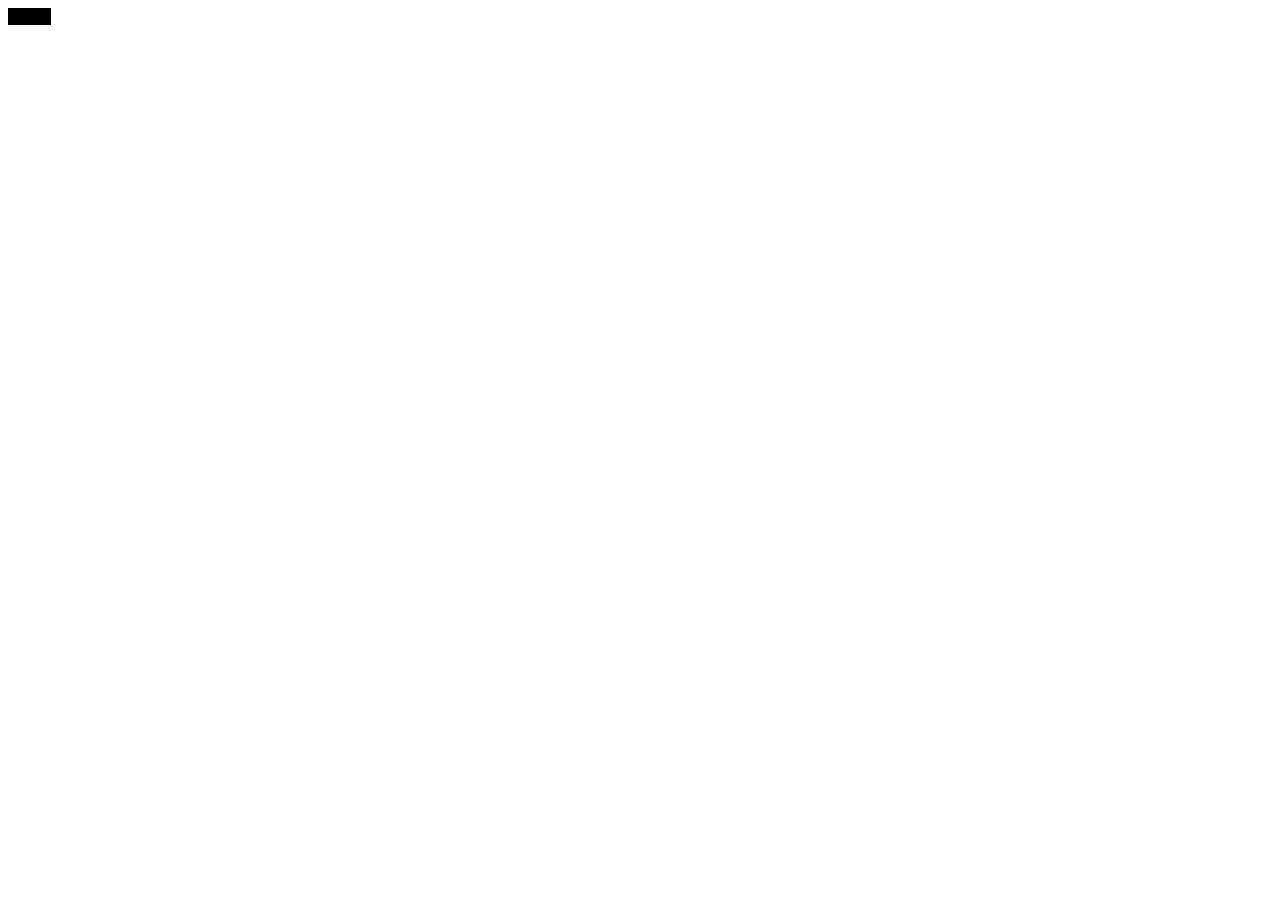
==== demo.html @ d17b1fb3 "adding GTube" ====
<html lang="en">
<head>
    <meta charset="UTF-8">
    <meta name="viewport" content="width=device-width, initial-scale=1.0">
    <title>Document</title>
</head>
<body>
    <a class="btn">hshhss</a>
</body>
</html>

<style>
    .btn{
        background-color: black;
        width: 200px;
        height: 200px;
        color: aliceblues;
        text-decoration: none;
    }
    .btn::after{
        background-color: rgb(255, 0, 21);
    }
</style>
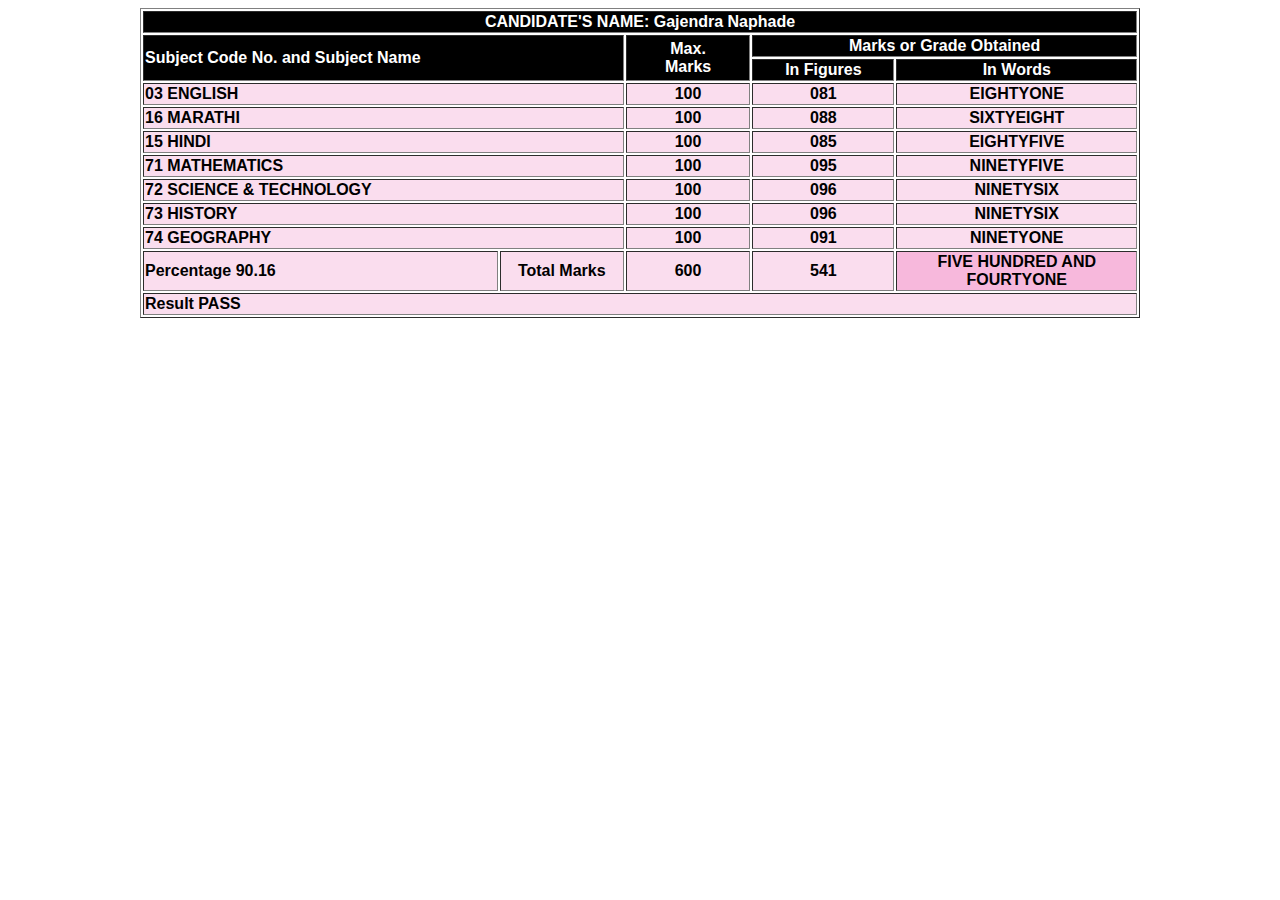
==== commit 6a61f6b6: "." ====
--- a/demo.html
+++ b/demo.html
@@ -1,23 +1,98 @@
+<!DOCTYPE html>
 <html lang="en">
+
 <head>
-    <meta charset="UTF-8">
-    <meta name="viewport" content="width=device-width, initial-scale=1.0">
-    <title>Document</title>
+  <meta charset="UTF-8">
+  <meta name="viewport" content="width=device-width, initial-scale=1.0">
+  <title>Gajendra</title>
+  <style>
+    * {
+      font-family: 'Segoe UI', Tahoma, Geneva, Verdana, sans-serif;
+      font-weight: bold;
+   
+    }
+  </style>
 </head>
+
 <body>
-    <a class="btn">hshhss</a>
+
+  <table border="1" width="1000" align="center">
+    <tr style="background-color: black; color:white;">
+      <th colspan="5">CANDIDATE'S NAME: Gajendra Naphade</th>
+    </tr>
+    <tr style="background-color: black; color:white;">
+      <td rowspan="2" colspan="2"  style="width:200px;">Subject Code No. and Subject Name</td>
+      <td rowspan="2" align="center"style="width:50px;">Max.<br>Marks</td>
+      <td colspan="2" align="center" >Marks or Grade Obtained</td>
+    </tr>
+    <tr style="background-color: black; color:white;">
+      <td align="center" style="width:50px;">In Figures</td>
+      <td align="center" style="width:100px;">In Words</td>
+    </tr>
+
+
+    <tr style="width:100px; background-color:#f8cee6af;">
+      <td colspan="2">03 ENGLISH</td>
+      <td align="center">100</td>
+      <td align="center">081</td>
+      <td align="center">EIGHTYONE</td>
+    </tr>
+
+<tr style="width:100px; background-color:#f8cee6af;">
+  <td colspan="2">16 MARATHI</td>
+  <td align="center">100</td>
+  <td align="center">088</td>
+  <td align="center">SIXTYEIGHT</td>
+</tr>
+
+<tr style="width:100px; background-color:#f8cee6af;">
+  <td colspan="2">15 HINDI</td>
+  <td align="center">100</td>
+  <td align="center">085</td>
+  <td align="center">EIGHTYFIVE</td>
+</tr>
+
+<tr style="width:100px; background-color:#f8cee6af;">
+  <td colspan="2">71 MATHEMATICS</td>
+  <td align="center">100</td>
+  <td align="center">095</td>
+  <td align="center">NINETYFIVE</td>
+</tr>
+
+<tr style="width:100px; background-color:#f8cee6af;">
+  <td colspan="2">72 SCIENCE & TECHNOLOGY</td>
+  <td align="center">100</td>
+  <td align="center">096</td>
+  <td align="center">NINETYSIX</td>
+</tr>
+
+<tr style="width:100px; background-color:#f8cee6af;">
+  <td colspan="2">73 HISTORY</td>
+  <td align="center">100</td>
+  <td align="center">096</td>
+  <td align="center">NINETYSIX</td>
+</tr>
+
+<tr style="width:100px; background-color:#f8cee6af;">
+  <td colspan="2">74 GEOGRAPHY</td>
+  <td align="center">100</td>
+  <td align="center">091</td>
+  <td align="center">NINETYONE</td>
+</tr>
+
+<tr style="width:100px; background-color:#f8cee6af;">
+  <td style="width:150px;" >Percentage  90.16</td>
+  <td style="width:50px;" align="center">Total Marks</td>
+  <td align="center">600</td>
+  <td align="center">541</td>
+  <td style="width:100px; background-color:#f7b8dc;" align="center">FIVE HUNDRED AND FOURTYONE</td>
+</tr>
+
+<tr >
+  <td colspan="5" style="width:100px; background-color:#f8cee6af;">Result  PASS</td>
+</tr>
+  </table>
+
 </body>
+
 </html>
-
-<style>
-    .btn{
-        background-color: black;
-        width: 200px;
-        height: 200px;
-        color: aliceblues;
-        text-decoration: none;
-    }
-    .btn::after{
-        background-color: rgb(255, 0, 21);
-    }
-</style>